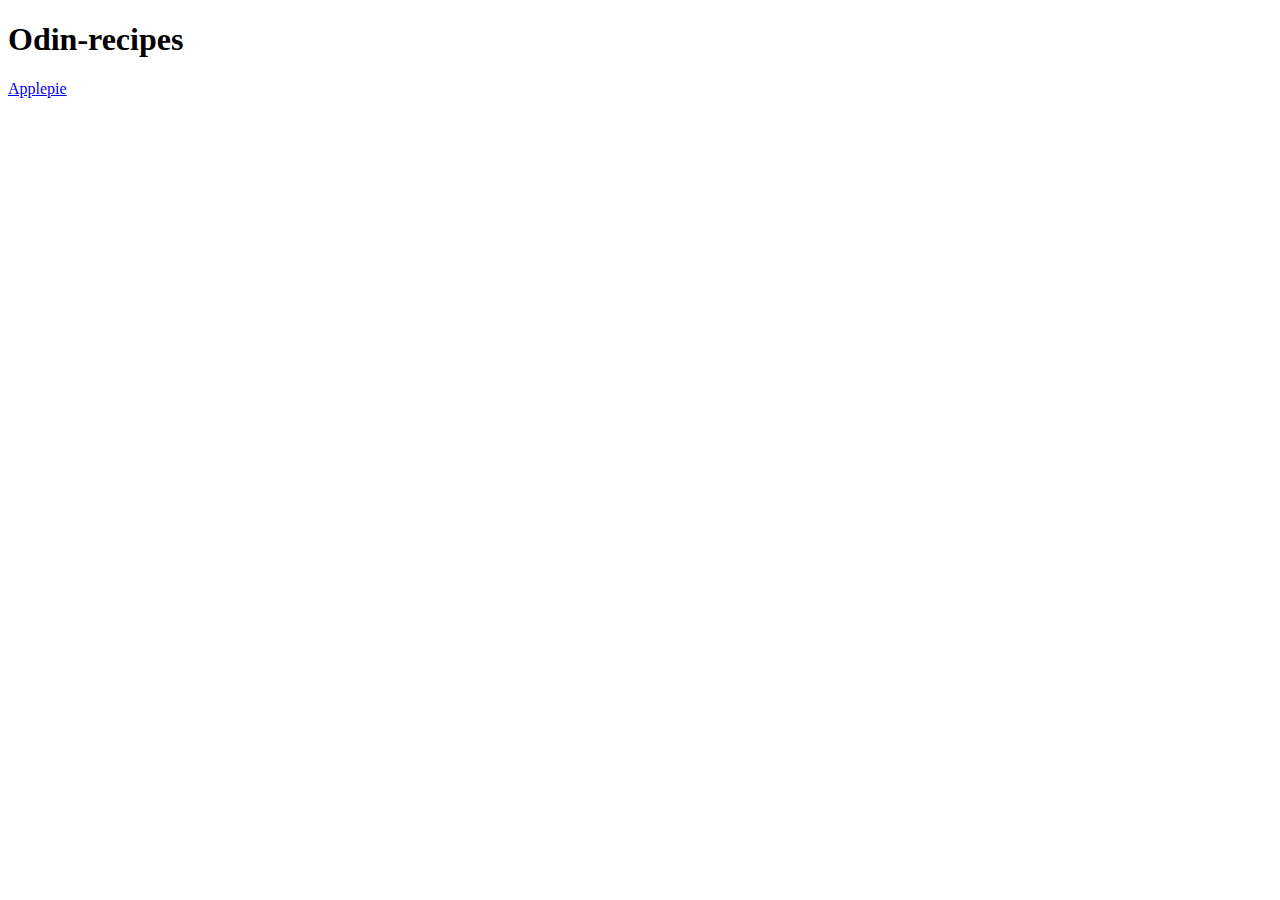
==== index.html @ edaa9d2b "Create main page and one subsite" ====
<!DOCTYPE html>

<html lang="en">
    <head>
        <meta charset="UTF-8">
        <title>Odin-recipes</title>
    </head>

    <body>
        <h1>Odin-recipes</h1>
        <a href="./recipes/applepie.html">Applepie</a>
    </body>
</html>
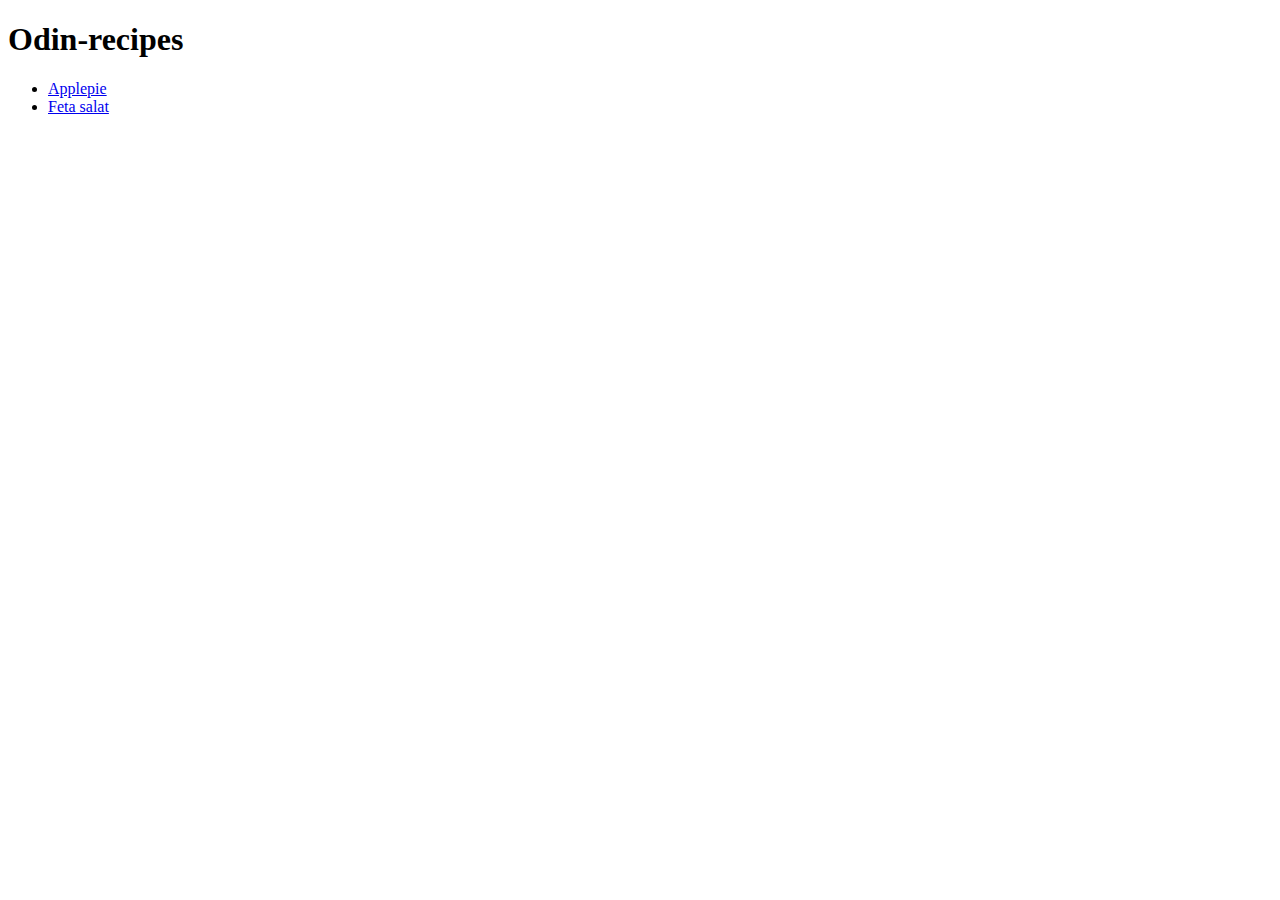
==== commit 033e849a: "Add second recipe page" ====
--- a/index.html
+++ b/index.html
@@ -8,6 +8,13 @@
 
     <body>
         <h1>Odin-recipes</h1>
-        <a href="./recipes/applepie.html">Applepie</a>
-    </body>
+        <ul>
+        <li><a href="./recipes/applepie.html">Applepie</a></li>
+        <li><a href="./recipes/feta-salat.html">Feta salat</a></li>
+        
+    
+    </ul>
+    
+
+</body>
 </html>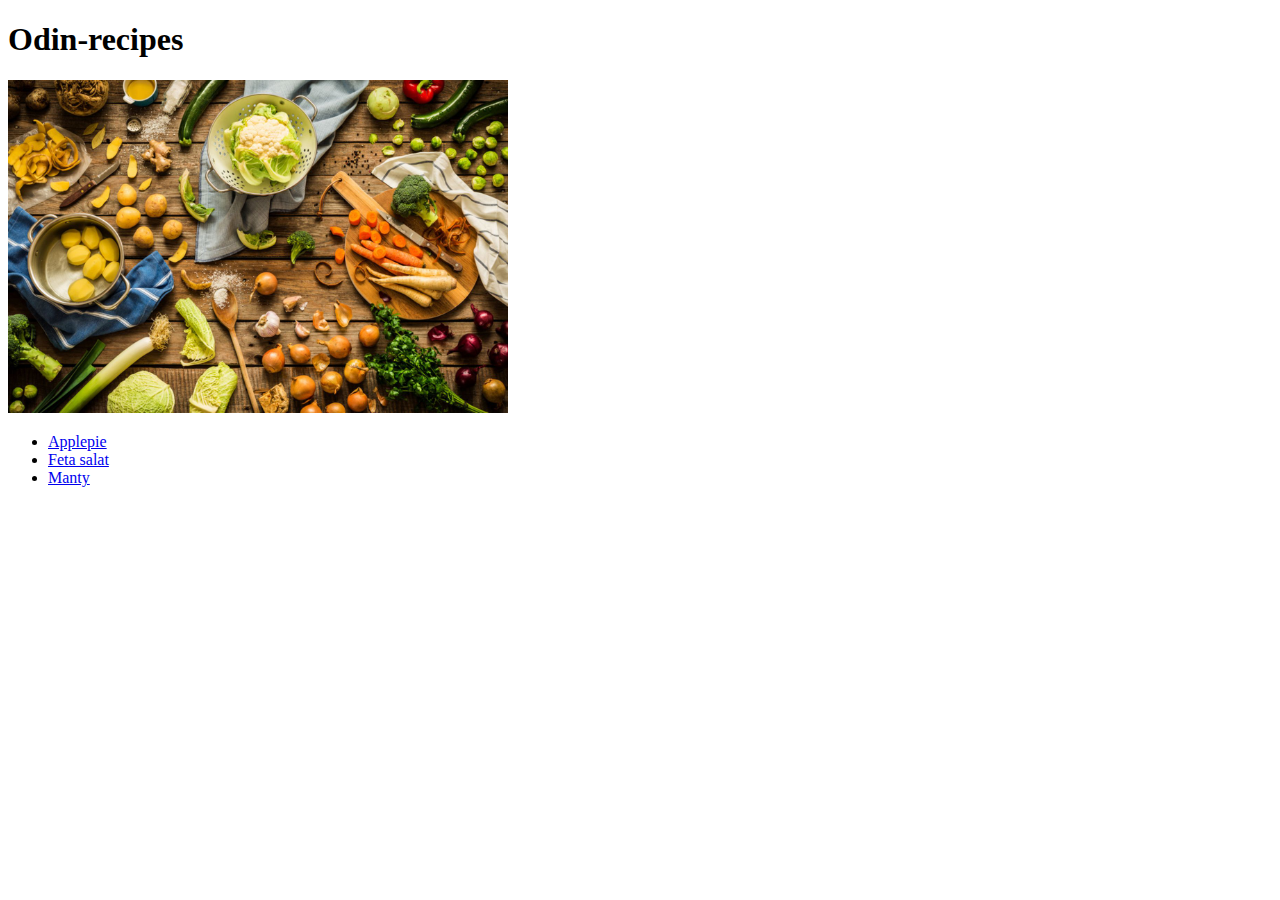
==== commit 64a6dd28: "Add recipe subsite" ====
--- a/index.html
+++ b/index.html
@@ -8,9 +8,13 @@
 
     <body>
         <h1>Odin-recipes</h1>
+        
+        <img src="./images/cooking.jpg" alt="Vegetables" width="500">
+
         <ul>
         <li><a href="./recipes/applepie.html">Applepie</a></li>
         <li><a href="./recipes/feta-salat.html">Feta salat</a></li>
+        <li><a href="./recipes/manty.html">Manty</a></li>
         
     
     </ul>
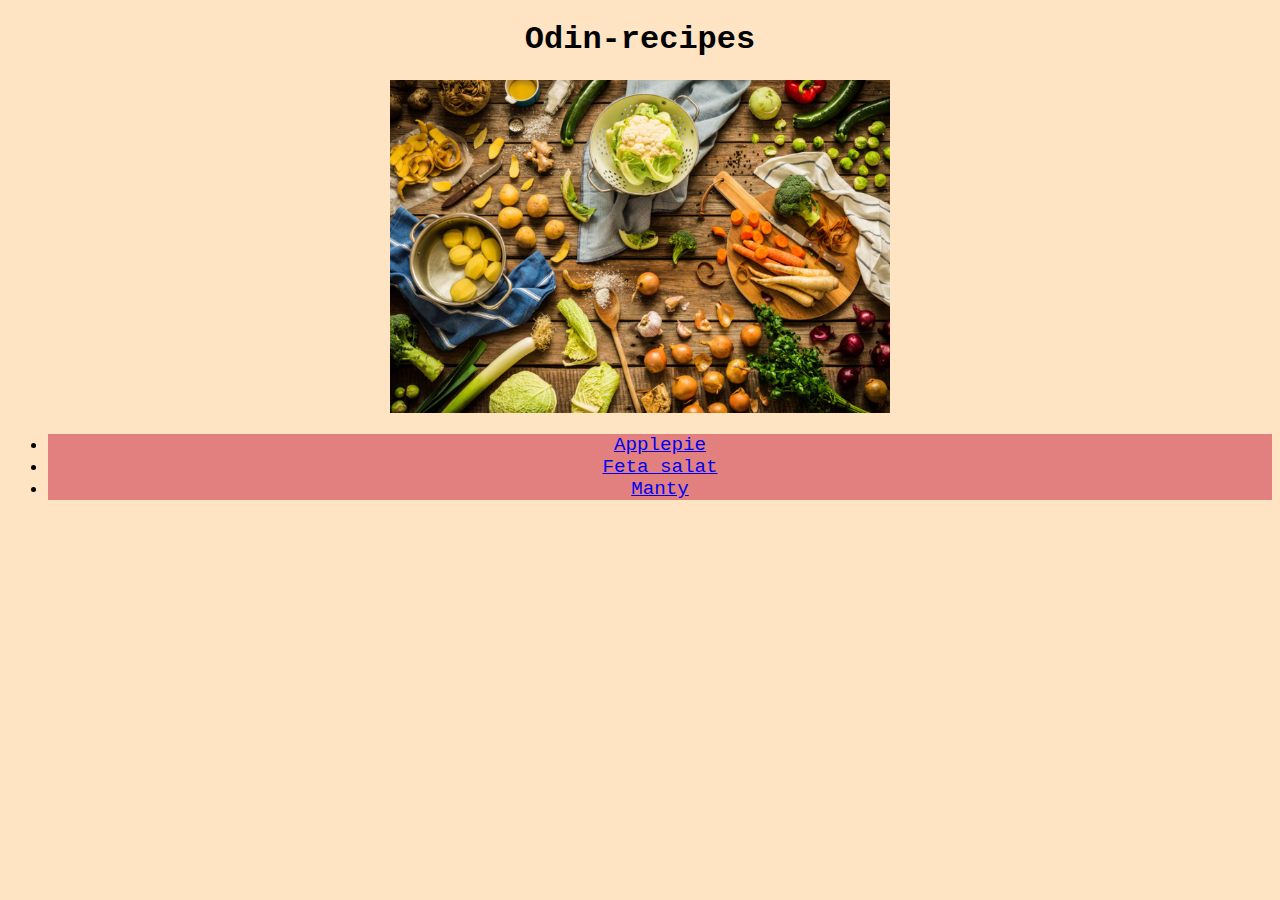
==== commit 7a56e3af: "Ass style to all pages" ====
--- a/index.html
+++ b/index.html
@@ -4,17 +4,19 @@
     <head>
         <meta charset="UTF-8">
         <title>Odin-recipes</title>
+        <link rel="stylesheet" href="style.css">
+        
     </head>
 
-    <body>
+    <body class="main">
         <h1>Odin-recipes</h1>
         
         <img src="./images/cooking.jpg" alt="Vegetables" width="500">
 
         <ul>
-        <li><a href="./recipes/applepie.html">Applepie</a></li>
-        <li><a href="./recipes/feta-salat.html">Feta salat</a></li>
-        <li><a href="./recipes/manty.html">Manty</a></li>
+        <li class="rec"><a href="./recipes/applepie.html">Applepie</a></li>
+        <li class="rec"><a href="./recipes/feta-salat.html">Feta salat</a></li>
+        <li class="rec"><a href="./recipes/manty.html">Manty</a></li>
         
     
     </ul>
--- a/style.css
+++ b/style.css
@@ -0,0 +1,29 @@
+* {
+    font-family: 'Courier New', Courier, monospace;
+    text-align: center;
+}
+
+.rec {
+    font-size: larger;
+    background-color: rgb(226, 128, 128);
+}
+
+.main {
+    background-color:bisque ;
+}
+
+.apple {
+    background-color: rosybrown;
+}
+
+.feta {
+    background-color: lightgreen;
+}
+
+.manty {
+    background-color: palevioletred;
+}
+
+.des {
+    background-color: rgb(156, 121, 121);
+}